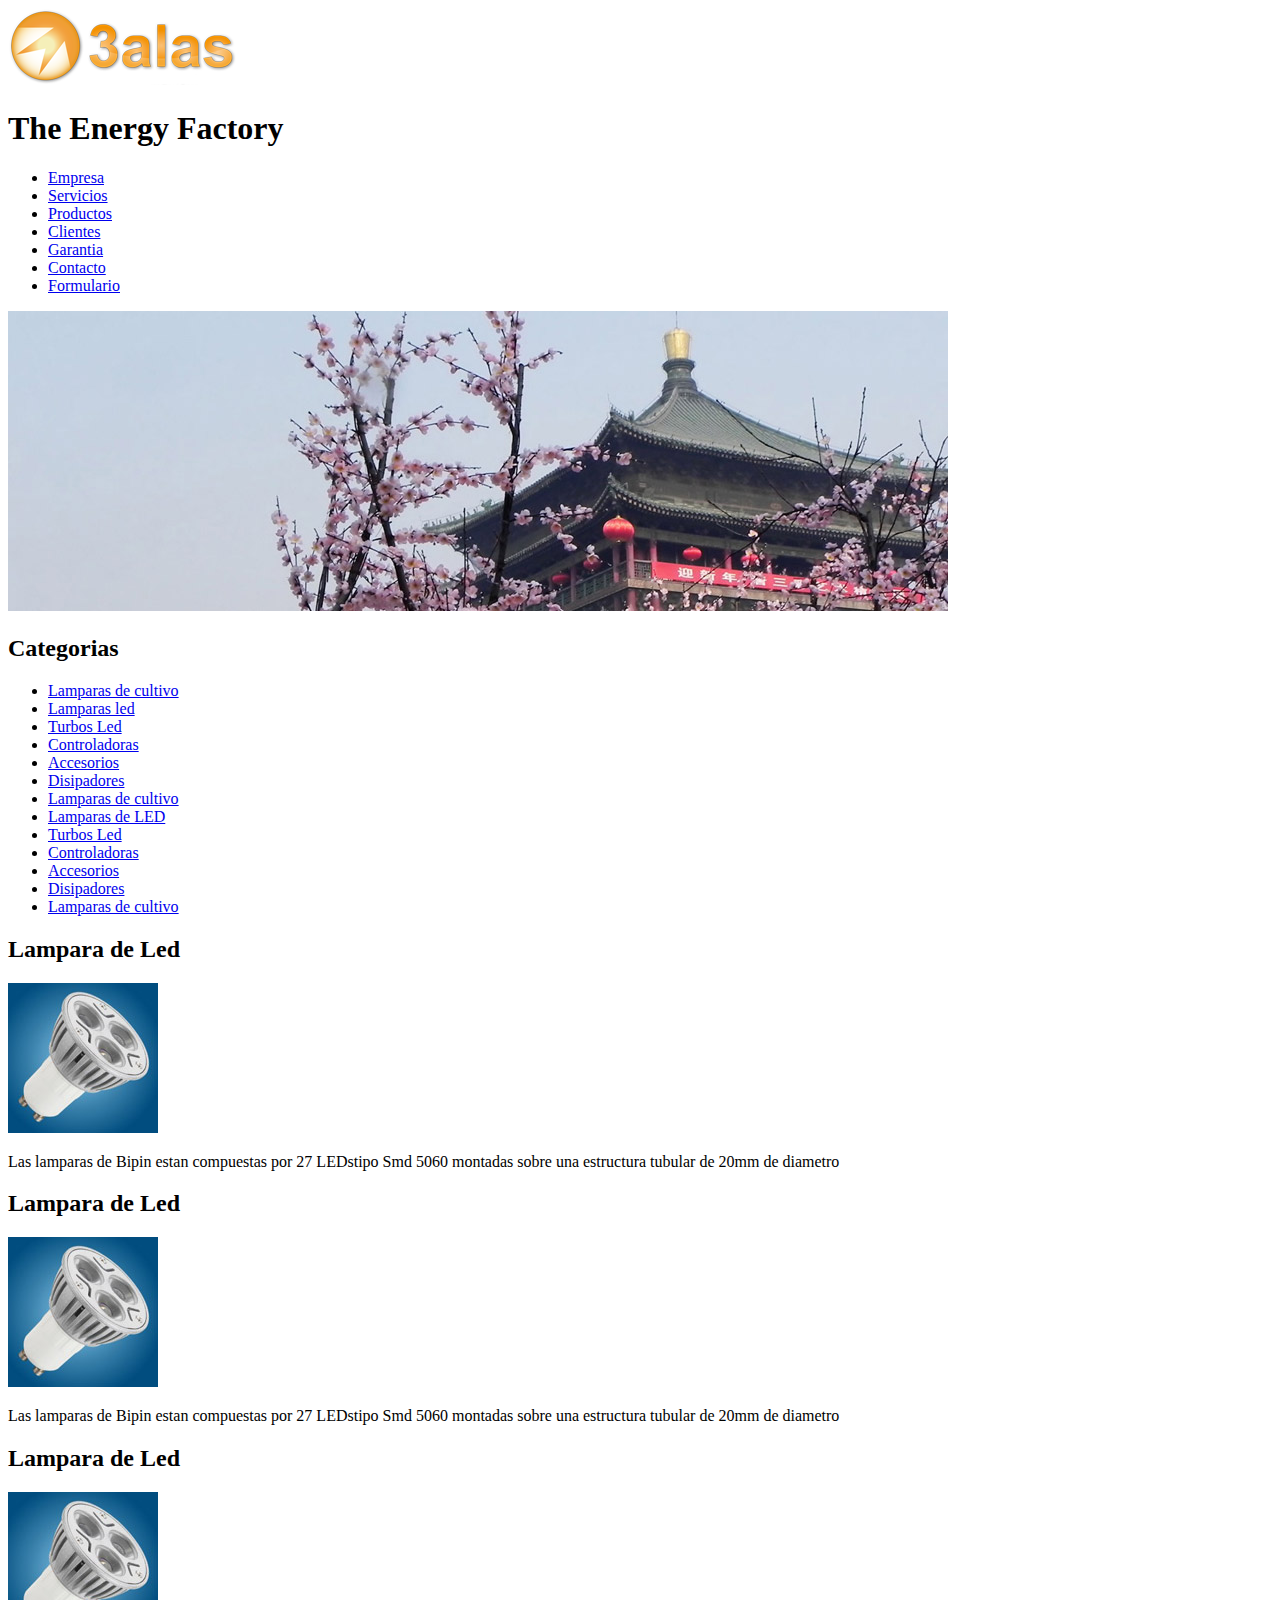
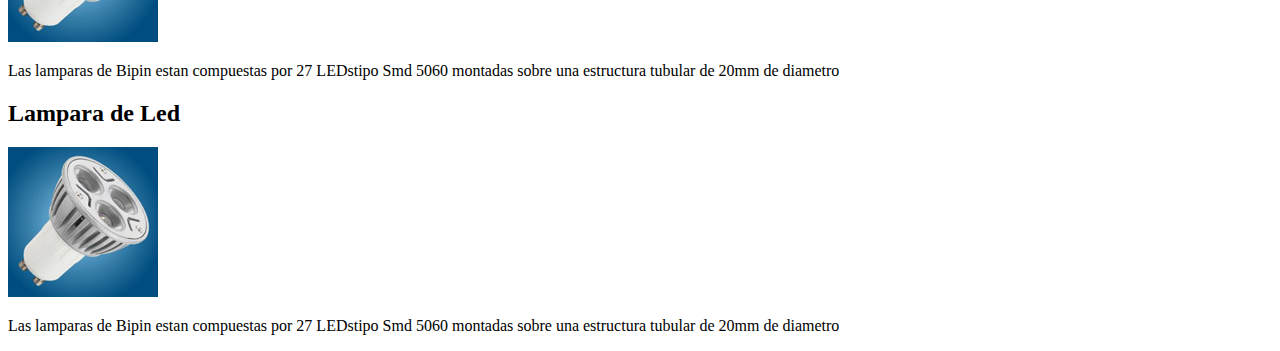
==== index.html @ c33598c6 "subo sitio" ====
<!DOCTYPE html>
<html lang="es">
	<head>
		<meta charset="utf-8">
		<title>3 alas</title>
		<link href="estilos.css" rel="stylesheet">
		
	</head>
	<body>
	
		<div class="cabecera"> 
		
			<a href="index.html"> <img src="images/logo_3alas.png" alt="Ir a la home">
			</a>
			
			<h1> The Energy Factory</h1>
		</div>
		
		<div class="contenedor">
			<div class="botonera">
				<ul class="botonera-lista">
					<li><a href="#"> Empresa</a></li>
					<li><a href="#"> Servicios</a></li>
					<li><a href="#"> Productos</a></li>
					<li><a href="#"> Clientes</a></li>
					<li><a href="#"> Garantia</a></li>
					<li><a href="#"> Contacto</a></li>
					<li><a href="#"> Formulario</a></li>
				</ul>
			</div>
		
		<div class="slider">
			<img src="images/slide/1.jpg" alt="foto de China">
		</div>
		
		<div class="categorias">
		<h2> Categorias </h2>
		
			<ul class="categoria-lista"> 
				<li> <a href="#"> Lamparas de cultivo</a> </li>
				<li> <a href="#"> Lamparas led</a> </li>
				<li> <a href="#"> Turbos Led</a> </li>
				<li> <a href="#"> Controladoras</a> </li>
				<li> <a href="#"> Accesorios</a> </li>
				<li> <a href="#"> Disipadores</a> </li>
				<li> <a href="#"> Lamparas de cultivo</a> </li>
				<li> <a href="#"> Lamparas de LED</a> </li>
				<li> <a href="#"> Turbos Led</a> </li>
				<li> <a href="#"> Controladoras</a> </li>
				<li> <a href="#"> Accesorios</a> </li>
				<li> <a href="#"> Disipadores</a> </li>
				<li> <a href="#"> Lamparas de cultivo</a> </li>
			
			</ul>
		</div>
		
		<div class="productos">
			<div class="lampara">
			<h2> Lampara de Led </h2>
			<img src="images/lamparas/lampara1.jpg" alt=""> 
			<p>Las lamparas de Bipin estan compuestas por 27 LEDstipo Smd 5060 montadas sobre una estructura tubular de 20mm de diametro </p>
			</div>
			
			<div class="lampara">
			<h2> Lampara de Led </h2>
			<img src="images/lamparas/lampara1.jpg" alt=""> 
			<p>Las lamparas de Bipin estan compuestas por 27 LEDstipo Smd 5060 montadas sobre una estructura tubular de 20mm de diametro </p>
			</div>
			
			<div class="lampara">
			<h2> Lampara de Led </h2>
			<img src="images/lamparas/lampara1.jpg" alt=""> 
			<p>Las lamparas de Bipin estan compuestas por 27 LEDstipo Smd 5060 montadas sobre una estructura tubular de 20mm de diametro </p>
			</div>
			
			<div class="lampara">
			<h2> Lampara de Led </h2>
			<img src="images/lamparas/lampara1.jpg" alt=""> 
			<p>Las lamparas de Bipin estan compuestas por 27 LEDstipo Smd 5060 montadas sobre una estructura tubular de 20mm de diametro </p>
			</div>
				
		</div>
		
		
		
		
		
		
		<!-- contenedor -->
		</div>	
	</body>
</html>
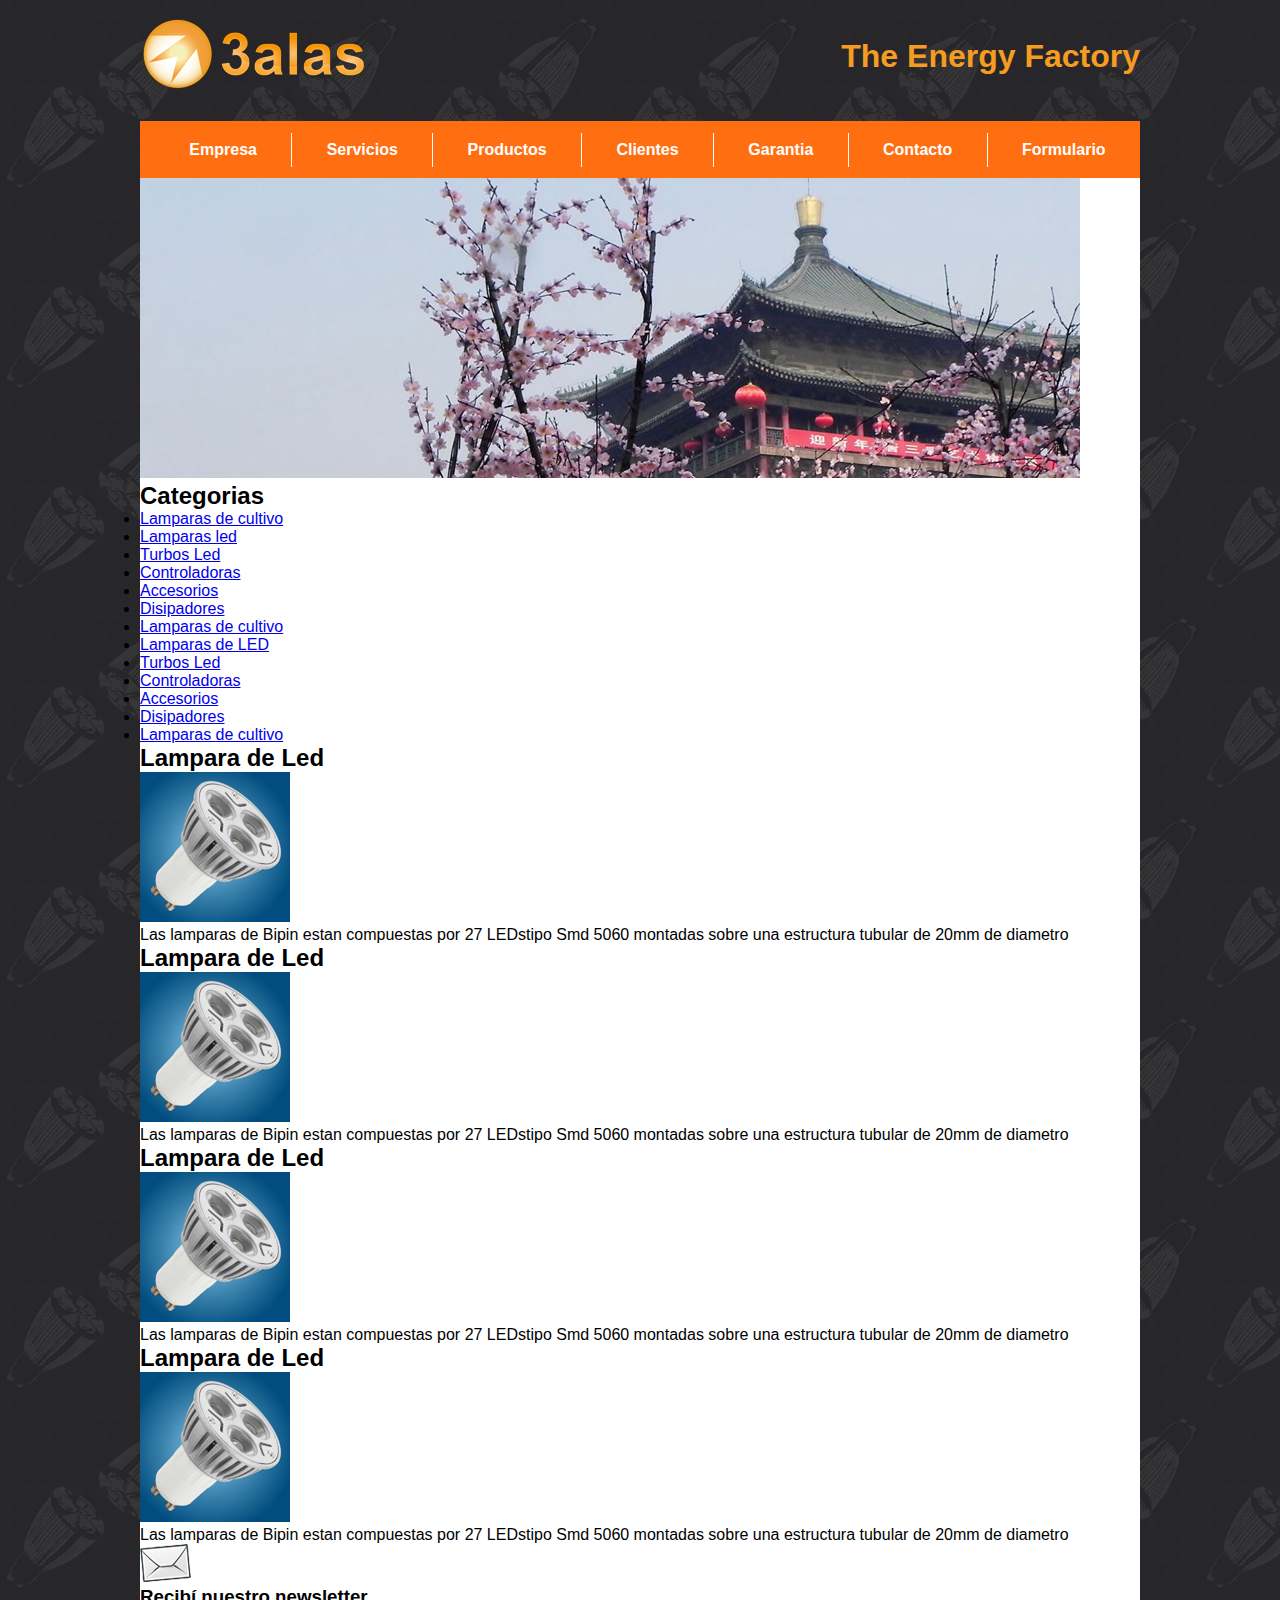
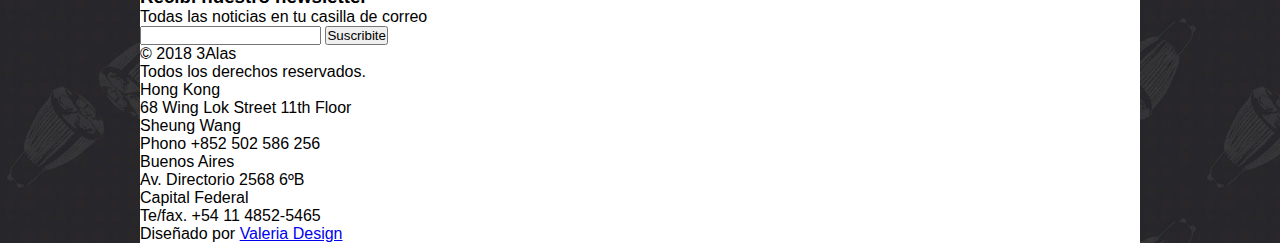
==== commit 07843d17: "sitio no terminado" ====
--- a/index.html
+++ b/index.html
@@ -25,7 +25,7 @@
 					<li><a href="#"> Clientes</a></li>
 					<li><a href="#"> Garantia</a></li>
 					<li><a href="#"> Contacto</a></li>
-					<li><a href="#"> Formulario</a></li>
+					<li><a href="#" class="sinborde"> Formulario</a></li>
 				</ul>
 			</div>
 		
@@ -81,6 +81,57 @@
 				
 		</div>
 		
+		<div class="newsletter">
+				<img src="images/sobre.png" alt="sobre"> 
+				
+				<div class="info">
+				<h3> Recibí nuestro newsletter </h3>
+				<p>Todas las noticias en tu casilla de correo </p>
+				
+				</div>
+			
+				<form class="newsletter-form" action="subscribite.php">
+				<input type="email">
+				<input type="submit" value="Suscribite">
+				</form>
+			
+		</div>
+		
+		
+		<div class="pie">
+		
+				<div class="pie-copy">
+				<p> &copy; 2018 3Alas <br>
+				Todos los derechos reservados. </p>
+				
+				</div>
+				
+				<div class="pie-china">
+					<p> Hong Kong <br>
+					68 Wing Lok Street 11th Floor <br>
+					Sheung Wang <br>
+					Phono +852 502 586 256 
+					</p>
+				</div>
+				
+				<div class="pie-argentina">
+					<p> Buenos Aires <br>
+					Av. Directorio 2568 6ºB <br>
+					Capital Federal <br>
+					Te/fax. +54 11 4852-5465 
+					</p>
+				</div>
+				
+				<div class="pie-creditos">
+					<p> Diseñado por <a href="#">Valeria Design </a> </p>
+				</div>
+		
+		</div>
+		
+		
+		
+	
+		
 		
 		
 		
--- a/estilos.css
+++ b/estilos.css
@@ -0,0 +1,85 @@
+:root {
+	--negro: #29272a;
+	--naranja: #f69c21;
+	--naranjaoscuro: #ff6f12;
+	--blanco: #FFF;
+	
+}
+
+
+* {
+	margin: 0;
+	padding: 0;
+	box-sizing: border-box;
+}
+
+body {
+	background-color: var(--negro);
+	background-image: url("images/pattern.jpg");
+	font-family: arial, sans-serif;
+	
+}
+
+.cabecera {
+	/* background-color: red; */
+	display: flex;
+	justify-content: space-between;
+	align-items: center;
+	max-width: 1000px;
+	margin-left: auto;
+	margin-right: auto;
+	margin-top: 16px;
+	margin-bottom: 24px;
+	
+}
+h1 {
+	color: var(--naranja);
+	
+}
+
+.contenedor {
+	background-color: var(--blanco);
+	margin: auto;
+	max-width: 1000px;
+	
+}
+
+.botonera {
+	
+	background-color: var(--naranjaoscuro);
+	height: 57px;
+	padding-left: 15px;
+	padding-bottom: 6px;
+	padding-top: 12px;
+
+	
+}
+
+.botonera-lista {
+	display:flex;
+	justify-content:space-between;
+	list-style: none;
+	
+	
+	
+}
+.botonera-lista li {
+	flex-grow: 1;
+	
+}
+.botonera-lista a {
+	text-decoration: none;
+	font-weight: bold;
+	border-right: 1px solid var(--blanco);
+	color: var(--blanco);
+	display: block;
+text-align: center;	
+padding: 8px 0;
+	
+}
+a.sinborde {
+	border-right: none;
+}
+.botonera-lista a:hover {
+	color: var(--negro);
+}
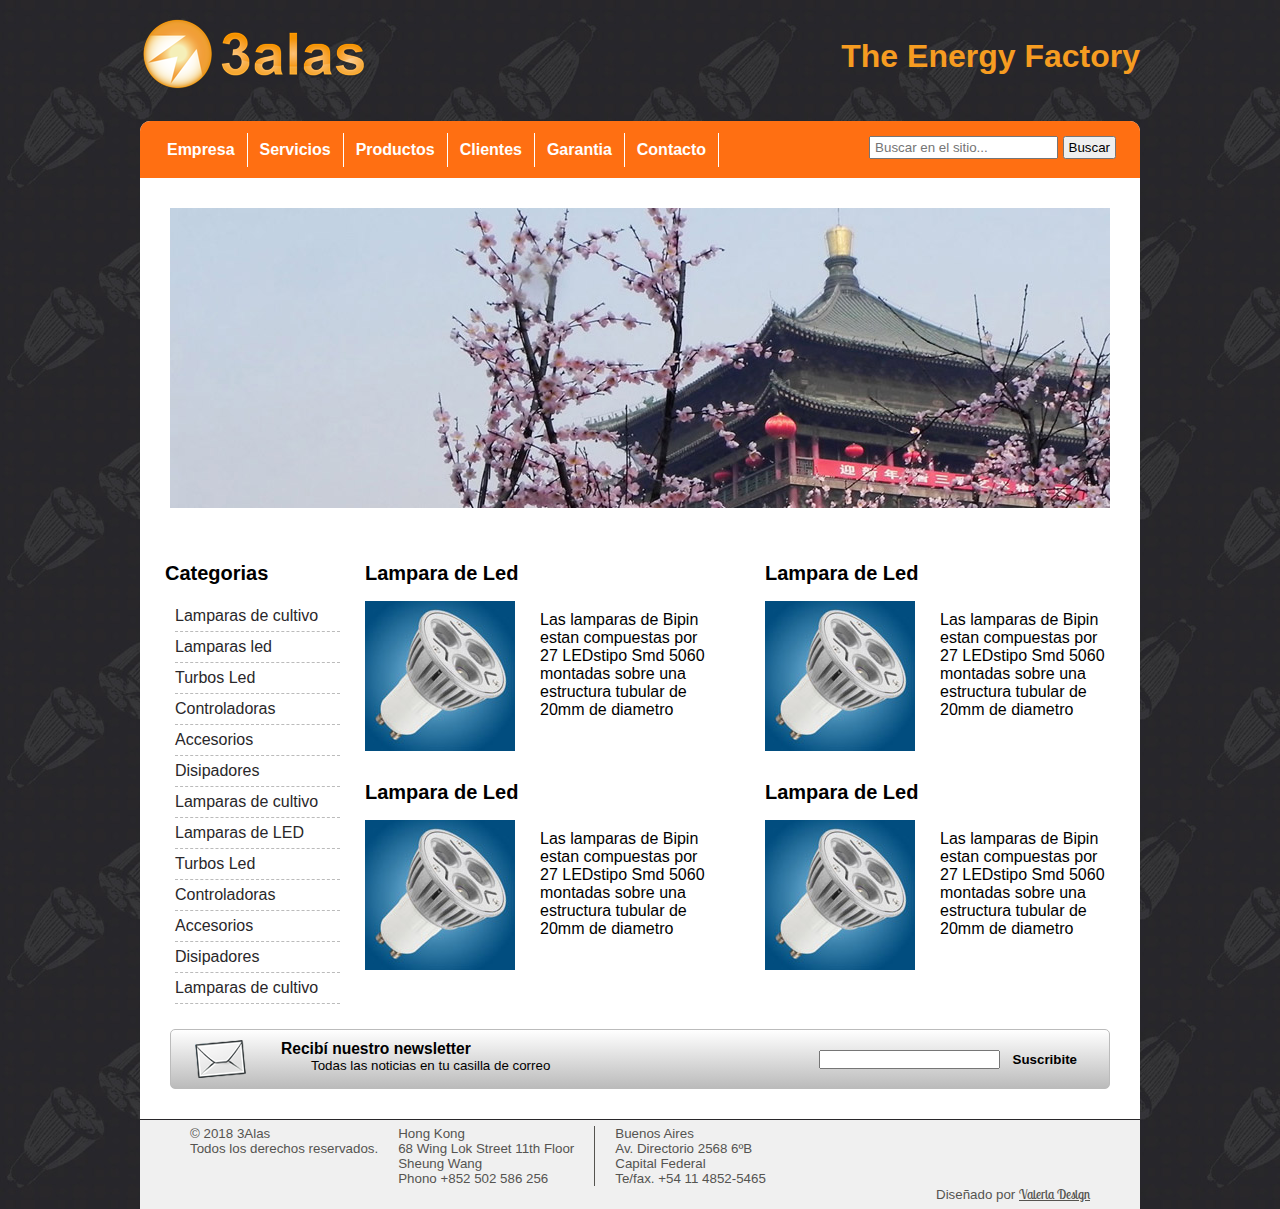
==== commit 03f1bf85: "sitio terminado :D" ====
--- a/index.html
+++ b/index.html
@@ -4,6 +4,7 @@
 		<meta charset="utf-8">
 		<title>3 alas</title>
 		<link href="estilos.css" rel="stylesheet">
+		<link href="https://fonts.googleapis.com/css?family=Lobster+Two" rel="stylesheet">
 		
 	</head>
 	<body>
@@ -25,7 +26,14 @@
 					<li><a href="#"> Clientes</a></li>
 					<li><a href="#"> Garantia</a></li>
 					<li><a href="#"> Contacto</a></li>
-					<li><a href="#" class="sinborde"> Formulario</a></li>
+					<li>
+					
+					<form class="botonera-lista_formulario" action="" method="">
+					<input type="text" placeholder="Buscar en el sitio...">
+					<input type="submit" value="Buscar">
+					</form>
+					
+					</li>
 				</ul>
 			</div>
 		
@@ -56,9 +64,11 @@
 		
 		<div class="productos">
 			<div class="lampara">
+			
 			<h2> Lampara de Led </h2>
 			<img src="images/lamparas/lampara1.jpg" alt=""> 
 			<p>Las lamparas de Bipin estan compuestas por 27 LEDstipo Smd 5060 montadas sobre una estructura tubular de 20mm de diametro </p>
+		
 			</div>
 			
 			<div class="lampara">
@@ -68,15 +78,19 @@
 			</div>
 			
 			<div class="lampara">
+			
 			<h2> Lampara de Led </h2>
 			<img src="images/lamparas/lampara1.jpg" alt=""> 
 			<p>Las lamparas de Bipin estan compuestas por 27 LEDstipo Smd 5060 montadas sobre una estructura tubular de 20mm de diametro </p>
 			</div>
+		
 			
 			<div class="lampara">
+			
 			<h2> Lampara de Led </h2>
 			<img src="images/lamparas/lampara1.jpg" alt=""> 
 			<p>Las lamparas de Bipin estan compuestas por 27 LEDstipo Smd 5060 montadas sobre una estructura tubular de 20mm de diametro </p>
+			
 			</div>
 				
 		</div>
@@ -84,7 +98,7 @@
 		<div class="newsletter">
 				<img src="images/sobre.png" alt="sobre"> 
 				
-				<div class="info">
+				<div class="newsletter-info">
 				<h3> Recibí nuestro newsletter </h3>
 				<p>Todas las noticias en tu casilla de correo </p>
 				
--- a/estilos.css
+++ b/estilos.css
@@ -1,9 +1,15 @@
+
+
+
+
 :root {
 	--negro: #29272a;
 	--naranja: #f69c21;
 	--naranjaoscuro: #ff6f12;
 	--blanco: #FFF;
-	
+	--negroclaro: #BBB;
+	--gris: #F0f0f0;
+	--grisclaro: #555450;
 }
 
 
@@ -18,6 +24,11 @@
 	background-image: url("images/pattern.jpg");
 	font-family: arial, sans-serif;
 	
+}
+
+h2 {
+	font-size: 20px;
+	margin-bottom: 16px;
 }
 
 .cabecera {
@@ -41,8 +52,12 @@
 	background-color: var(--blanco);
 	margin: auto;
 	max-width: 1000px;
-	
-}
+	border-radius: 10px 10px 0 0;
+	
+}
+
+
+/* menu */
 
 .botonera {
 	
@@ -51,6 +66,7 @@
 	padding-left: 15px;
 	padding-bottom: 6px;
 	padding-top: 12px;
+	border-radius: 10px 10px 0 0;
 
 	
 }
@@ -60,13 +76,21 @@
 	justify-content:space-between;
 	list-style: none;
 	
-	
-	
+
 }
 .botonera-lista li {
 	flex-grow: 1;
 	
 }
+.botonera-lista_formulario {
+	margin-left: 150px;
+	padding-top: 3px;
+}
+
+.botonera-lista_formulario input { 
+padding: 2px 4px;
+}
+
 .botonera-lista a {
 	text-decoration: none;
 	font-weight: bold;
@@ -83,3 +107,176 @@
 .botonera-lista a:hover {
 	color: var(--negro);
 }
+
+
+/* slider */
+
+
+.slider {
+	text-align: center;
+	margin-top: 30px;
+}
+
+
+/* seccion categorias */
+.categorias {
+	margin-top: 50px;
+	width: 20%;
+	float: left;
+	margin-bottom: 25px;
+
+	
+}
+.categorias h2 {
+	padding-left: 25px;
+}
+
+.categoria-lista {
+	list-style: none;
+	padding-left: 35px;
+	
+	
+	
+}
+.categoria-lista li {
+	border-bottom: 1px dashed var(--negroclaro);
+	
+	
+
+}
+
+.categoria-lista a {
+	text-decoration: none;
+	color: var(--negro);
+	display: block;
+	padding: 6px 0;
+	
+}
+
+.categoria-lista a:hover{
+	color: var(--naranja);
+	font-weight: bold;
+	
+}
+
+
+/* seccion productos  */
+.productos {
+	margin-top: 50px;
+	width: 80%;
+	float: right;
+	
+}
+
+.lampara {
+
+	float: left;
+	max-width:50%;
+		padding-left: 25px;
+		padding-right:25px;
+		padding-bottom: 30px;
+}
+.lampara img {
+	float: left;
+}
+.lampara p {
+	float:right;
+	max-width: 50%;
+	padding-left: -10px;
+	padding-top: 10px;
+	
+}
+
+
+
+
+/* newsletter  */
+.newsletter {
+	clear:both;
+	max-width: 940px;
+	margin-left: auto;
+	margin-right: auto;
+	
+	background-image: linear-gradient(var(--blanco),
+						var(--negroclaro));
+	
+	
+	
+	border: 1px solid var(--negroclaro);
+	padding: 10px 24px;
+	overflow: auto;
+	border-radius: 5px;
+	
+	
+	
+}
+
+.newsletter img {
+	float: left;
+	
+}
+.newsletter-info {
+	float: left;
+	padding-left: 35px;
+	font-size: 10pt;
+}
+
+.newsletter-info p {
+	padding-left: 30px;
+}
+
+
+.newsletter-form {
+	float: right;
+	padding-top: 7px;
+	
+}
+
+.newsletter-form [type="submit"] {
+	background: none;
+	border: none;
+	cursor: pointer;
+	
+	font-weight: bold;
+	padding: 5px 8px;
+	
+}
+
+	/* pie */
+	
+	.pie {
+		margin-top: 30px;
+		background-color: var(--gris);
+		padding: 6px 50px;
+		border-top: 1px solid var(--negro);
+		font-size: 10pt;
+		color: var(--grisclaro);
+		
+	}
+	
+	.pie-copy, .pie-china, .pie-argentina {
+		float: left;
+	}
+	.pie-copy {
+		margin-right: 20px;
+	}
+	
+	.pie-china {
+		border-right: 1px solid var(--grisclaro);
+		padding-right: 20px;
+		margin-right: 20px;
+	}
+	
+	.pie-creditos {
+		clear: both;
+		text-align: right;
+	}
+	
+	.pie-creditos a {
+	color: var(--grisclaro);
+	font-family: 'Lobster Two', cursive;
+
+	}
+
+
+
